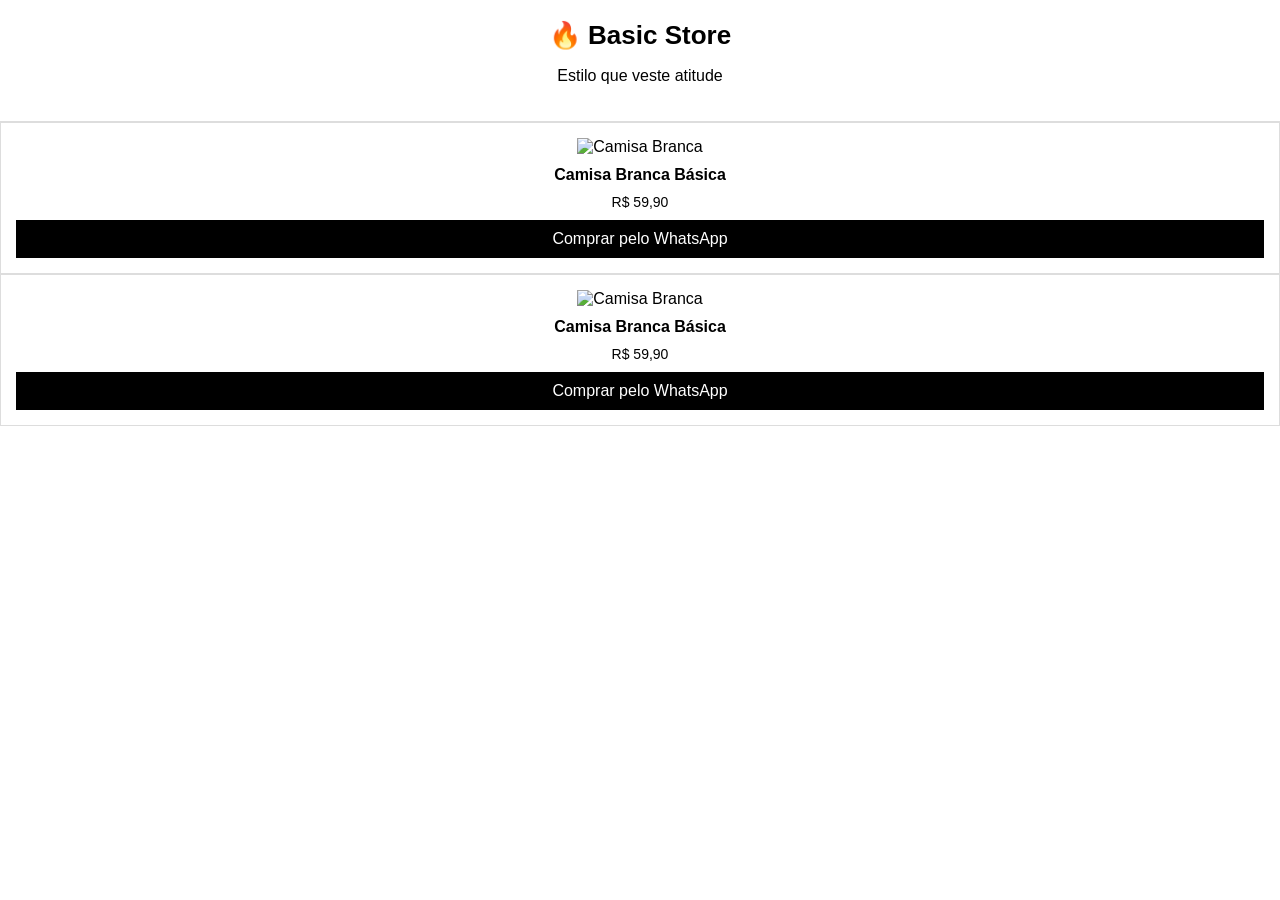
==== index.html @ e2ffc269 "Add files via upload" ====
<!DOCTYPE html>
<html lang="pt-BR">
<head>
    <meta charset="UTF-8">
    <title>Minha Loja de Camisas</title>
    <link rel="stylesheet" href="style.css">
</head>
<body>

<header>
    <h1>🔥 Basic Store</h1>
    <p>Estilo que veste atitude</p>
</header>

<div class="produto">
    <img src="https://via.placeholder.com/300" alt="Camisa Branca">
    <h2>Camisa Branca Básica</h2>
    <p>R$ 59,90</p>
    <a class="botao-whats"
       href="https://wa.me/5543988507312?text=Olá!%20Quero%20a%20Camisa%20Branca%20Básica"
       target="_blank">
       Comprar pelo WhatsApp
    </a>
</div>

    <div class="produto">
    <img src="https://via.placeholder.com/300" alt="Camisa Branca">
    <h2>Camisa Branca Básica</h2>
    <p>R$ 59,90</p>
    <a class="botao-whats"
       href="https://wa.me/5543988507312?text=Olá!%20Quero%20a%20Camisa%20Branca%20Básica"
       target="_blank">
       Comprar pelo WhatsApp
    </a>
</div>
</section>

<script src="script.js"></script>
</body>
</html>
---- style.css ----
body {
    font-family: Arial, Helvetica, sans-serif;
    margin: 0;
    background-color: #ffffff;
    color: #000;
}

header {
    border-bottom: 1px solid #ddd;
    padding: 20px;
    text-align: center;
}

header h1 {
    margin: 0;
    font-size: 26px;
}

.produtos {
    display: grid;
    grid-template-columns: repeat(auto-fit, minmax(220px, 1fr));
    gap: 20px;
    padding: 30px;
}

.produto {
    border: 1px solid #ddd;
    padding: 15px;
    text-align: center;
}

.produto img {
    width: 100%;
}

.produto h2 {
    font-size: 16px;
    margin: 10px 0;
}

.produto p {
    font-size: 14px;
    margin: 5px 0;
}

button {
    background: black;
    color: white;
    border: none;
    padding: 10px;
    width: 100%;
    cursor: pointer;
}

button:hover {
    opacity: 0.8;
}
.botao-whats {
    display: block;
    background: rgb(0, 0, 0);
    color: white;
    text-decoration: none;
    padding: 10px;
    margin-top: 10px;
}
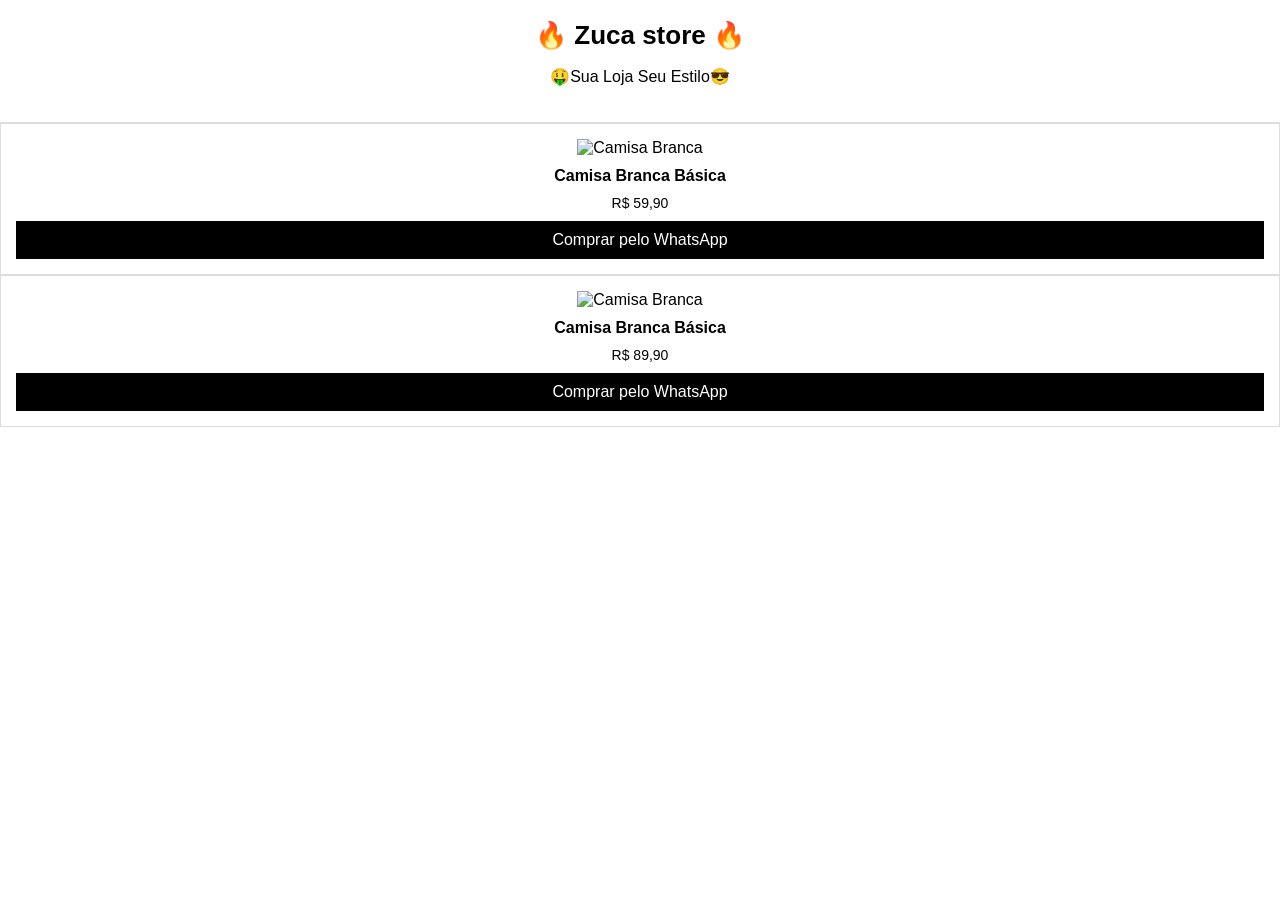
==== commit 742efd9a: "Add files via upload" ====
--- a/index.html
+++ b/index.html
@@ -2,14 +2,14 @@
 <html lang="pt-BR">
 <head>
     <meta charset="UTF-8">
-    <title>Minha Loja de Camisas</title>
+    <title>Zuca Store</title>
     <link rel="stylesheet" href="style.css">
 </head>
 <body>
 
 <header>
-    <h1>🔥 Basic Store</h1>
-    <p>Estilo que veste atitude</p>
+    <h1>🔥 Zuca store 🔥</h1>
+    <p>🤑Sua Loja Seu Estilo😎</p>
 </header>
 
 <div class="produto">
@@ -26,9 +26,9 @@
     <div class="produto">
     <img src="https://via.placeholder.com/300" alt="Camisa Branca">
     <h2>Camisa Branca Básica</h2>
-    <p>R$ 59,90</p>
+    <p>R$ 89,90</p>
     <a class="botao-whats"
-       href="https://wa.me/5543988507312?text=Olá!%20Quero%20a%20Camisa%20Branca%20Básica"
+       href="https://wa.me/5543988507312?text=Olá!%20Quero%20a%20Camisa%20Preta%20Básica"
        target="_blank">
        Comprar pelo WhatsApp
     </a>
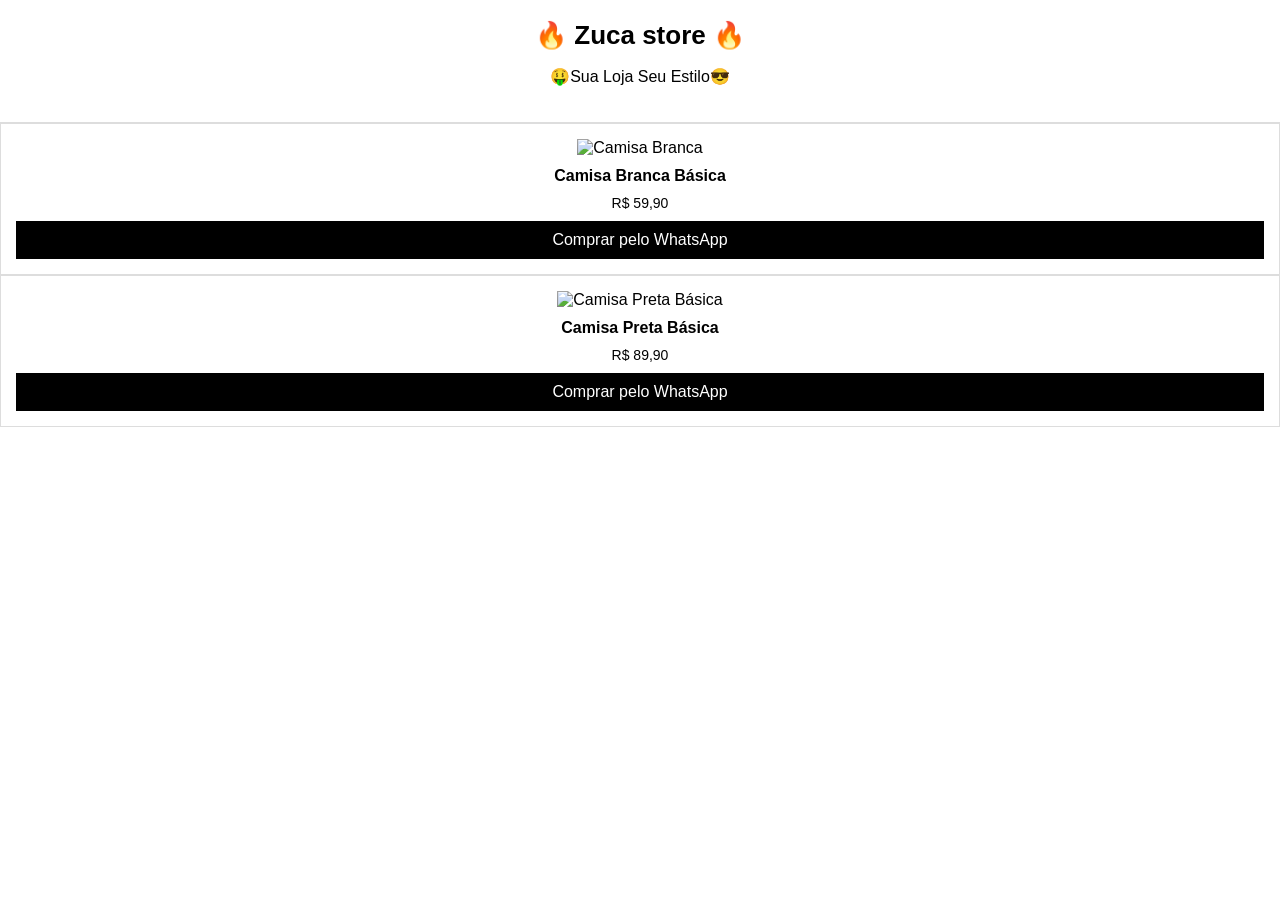
==== commit 64b70d56: "Add files via upload" ====
--- a/index.html
+++ b/index.html
@@ -13,7 +13,7 @@
 </header>
 
 <div class="produto">
-    <img src="https://via.placeholder.com/300" alt="Camisa Branca">
+    <img src="img/camisa lacoste.jpg" alt="Camisa Branca">
     <h2>Camisa Branca Básica</h2>
     <p>R$ 59,90</p>
     <a class="botao-whats"
@@ -24,8 +24,8 @@
 </div>
 
     <div class="produto">
-    <img src="https://via.placeholder.com/300" alt="Camisa Branca">
-    <h2>Camisa Branca Básica</h2>
+    <img src="img/camisa preta.jpg" alt="Camisa Preta Básica">
+    <h2>Camisa Preta Básica</h2>
     <p>R$ 89,90</p>
     <a class="botao-whats"
        href="https://wa.me/5543988507312?text=Olá!%20Quero%20a%20Camisa%20Preta%20Básica"
--- a/style.css
+++ b/style.css
@@ -30,7 +30,8 @@
 }
 
 .produto img {
-    width: 100%;
+    max-height: 250px;
+    object-fit: cover;
 }
 
 .produto h2 {
